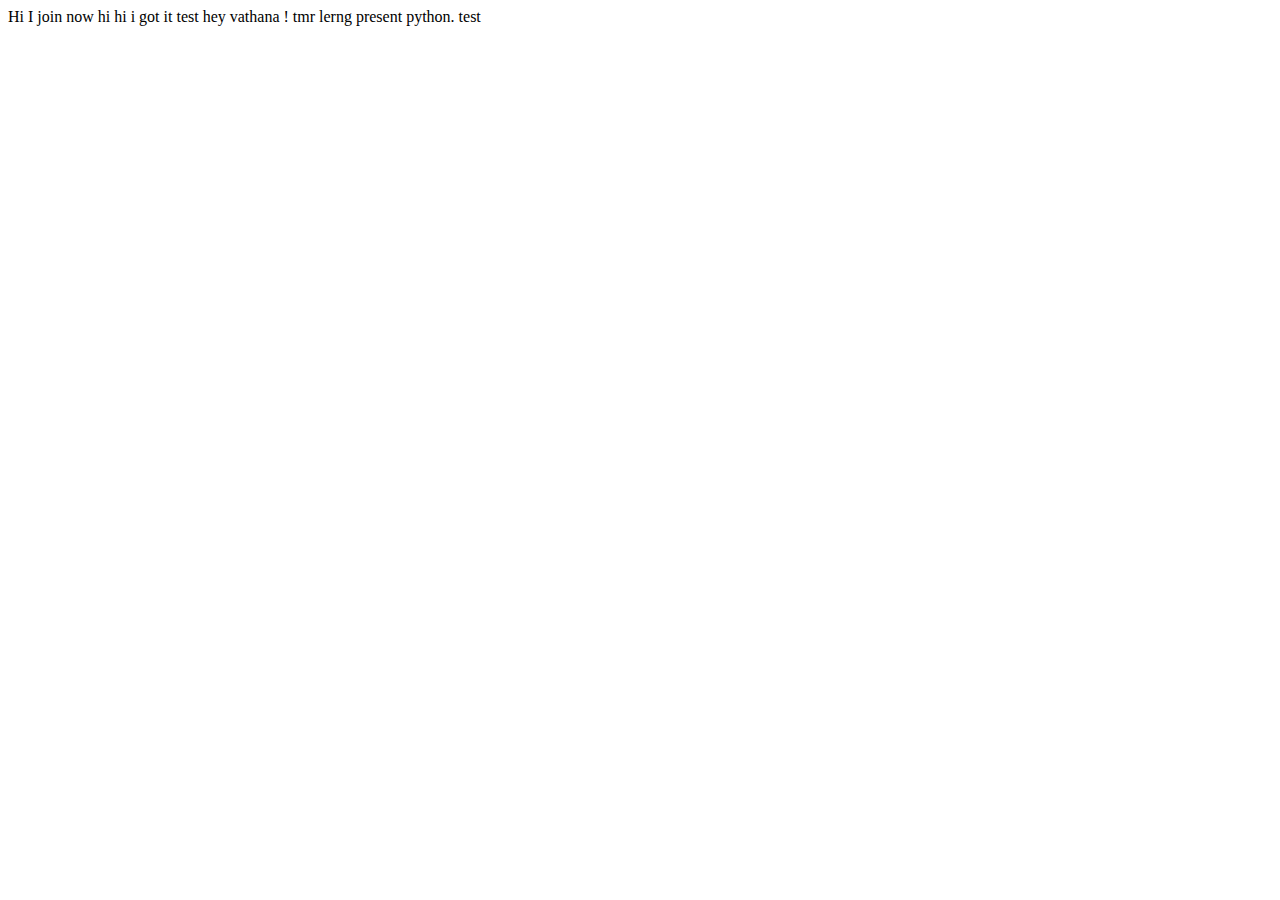
==== index.html @ 23c91378 "Merge branch 'main' of https://github.com/MetSokhcheat/week5" ====
<!DOCTYPE html>
<html lang="en">
<head>
    <meta charset="UTF-8">
    <meta name="viewport" content="width=device-width, initial-scale=1.0">
    <title>Document</title>
</head>
<body>
    Hi
    I join now
    hi hi

    
    i got it
    test

    hey vathana ! tmr lerng present python. 
    test
</body>
</html>
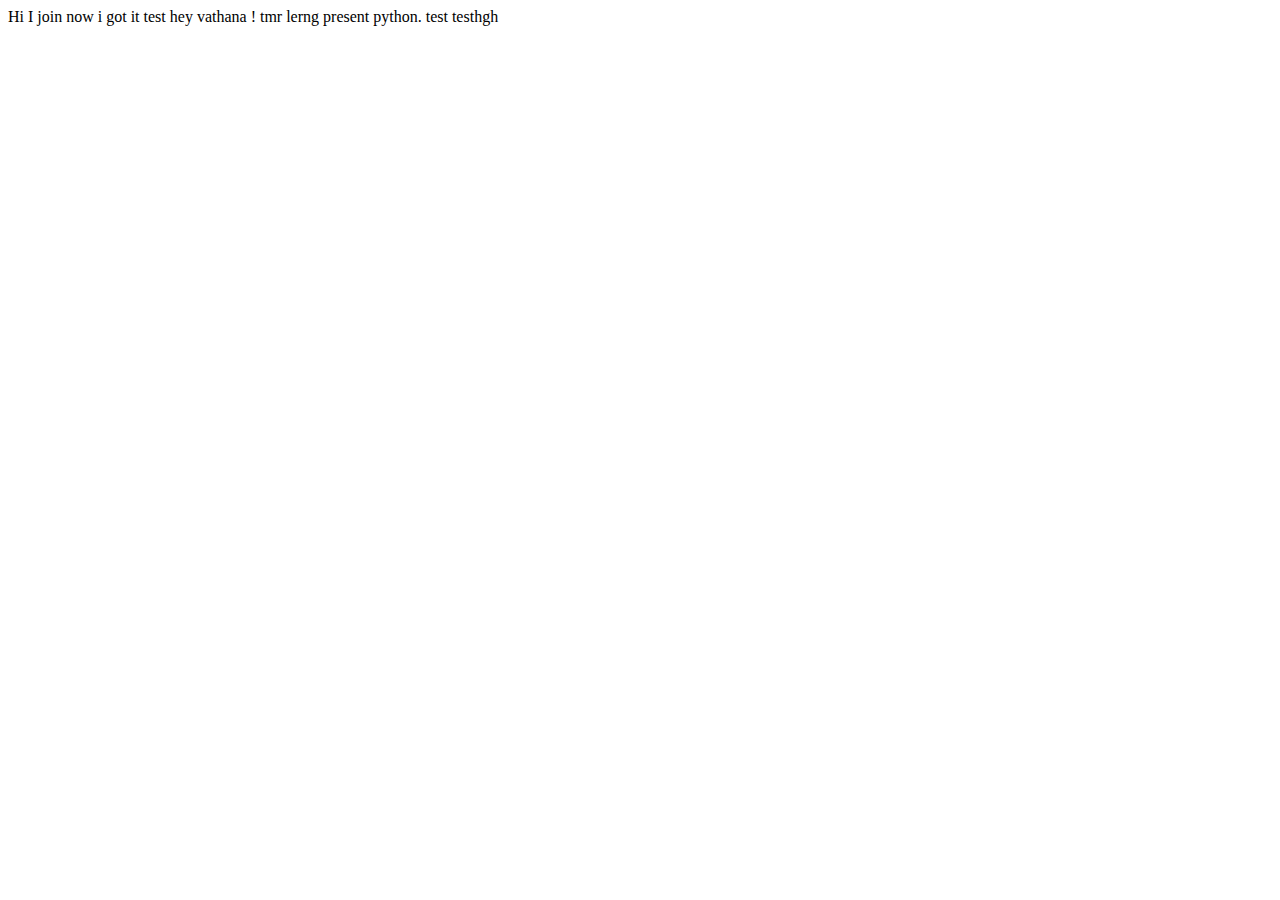
==== commit a538f118: "new" ====
--- a/index.html
+++ b/index.html
@@ -1,20 +1,13 @@
 <!DOCTYPE html>
 <html lang="en">
-<head>
-    <meta charset="UTF-8">
-    <meta name="viewport" content="width=device-width, initial-scale=1.0">
+  <head>
+    <meta charset="UTF-8" />
+    <meta name="viewport" content="width=device-width, initial-scale=1.0" />
     <title>Document</title>
-</head>
-<body>
-    Hi
-    I join now
-    hi hi
-
-    
-    i got it
-    test
-
-    hey vathana ! tmr lerng present python. 
-    test
-</body>
-</html>+  </head>
+  <body>
+    Hi I join now i got it test 
+    hey vathana ! tmr lerng present python. test
+    testhgh
+  </body>
+</html>
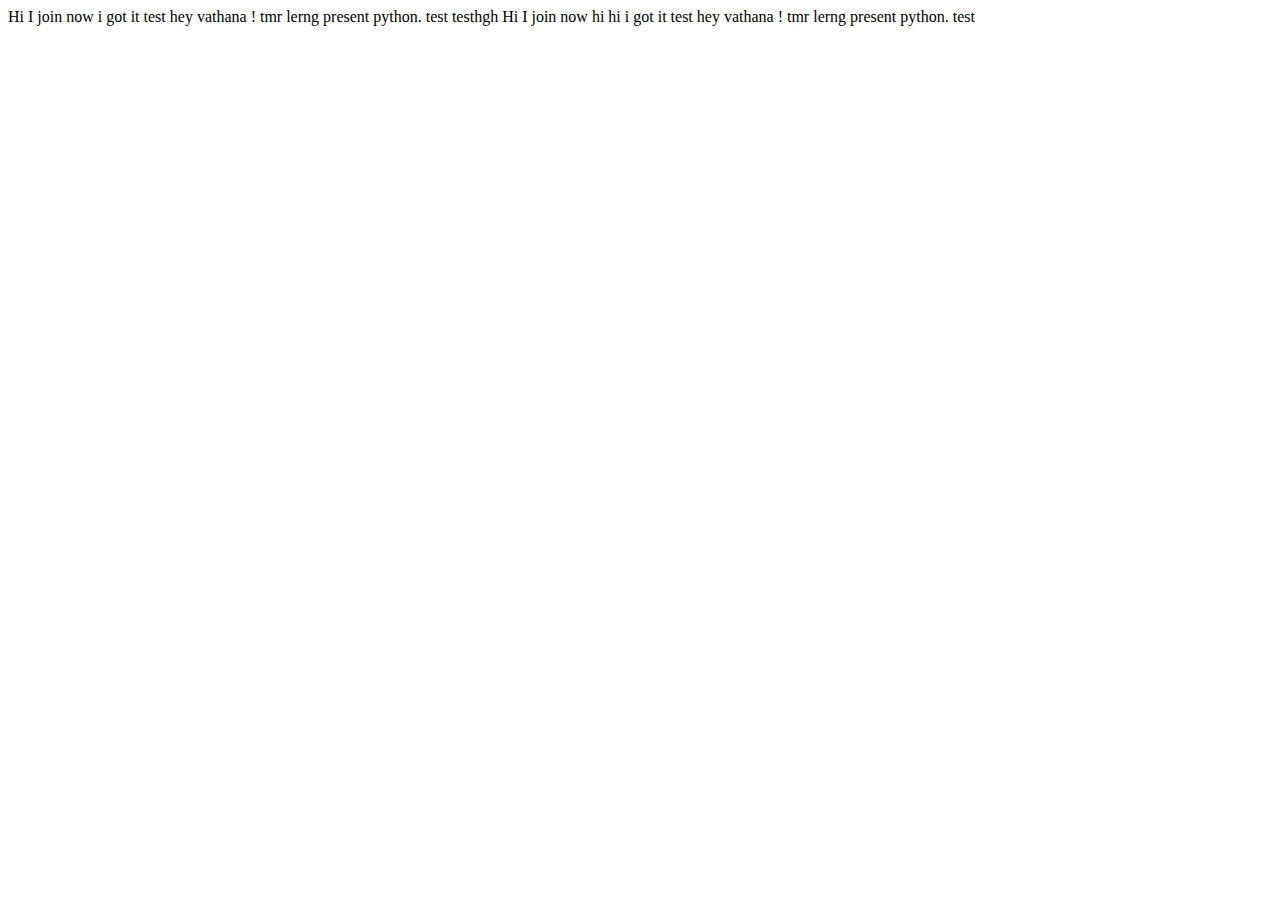
==== commit 8171ec3e: "new" ====
--- a/index.html
+++ b/index.html
@@ -4,10 +4,20 @@
     <meta charset="UTF-8" />
     <meta name="viewport" content="width=device-width, initial-scale=1.0" />
     <title>Document</title>
-  </head>
-  <body>
+</head>
+<body>
     Hi I join now i got it test 
     hey vathana ! tmr lerng present python. test
     testhgh
-  </body>
+    Hi
+    I join now
+    hi hi
+
+    
+    i got it
+    test
+
+    hey vathana ! tmr lerng present python. 
+    test
+</body>
 </html>
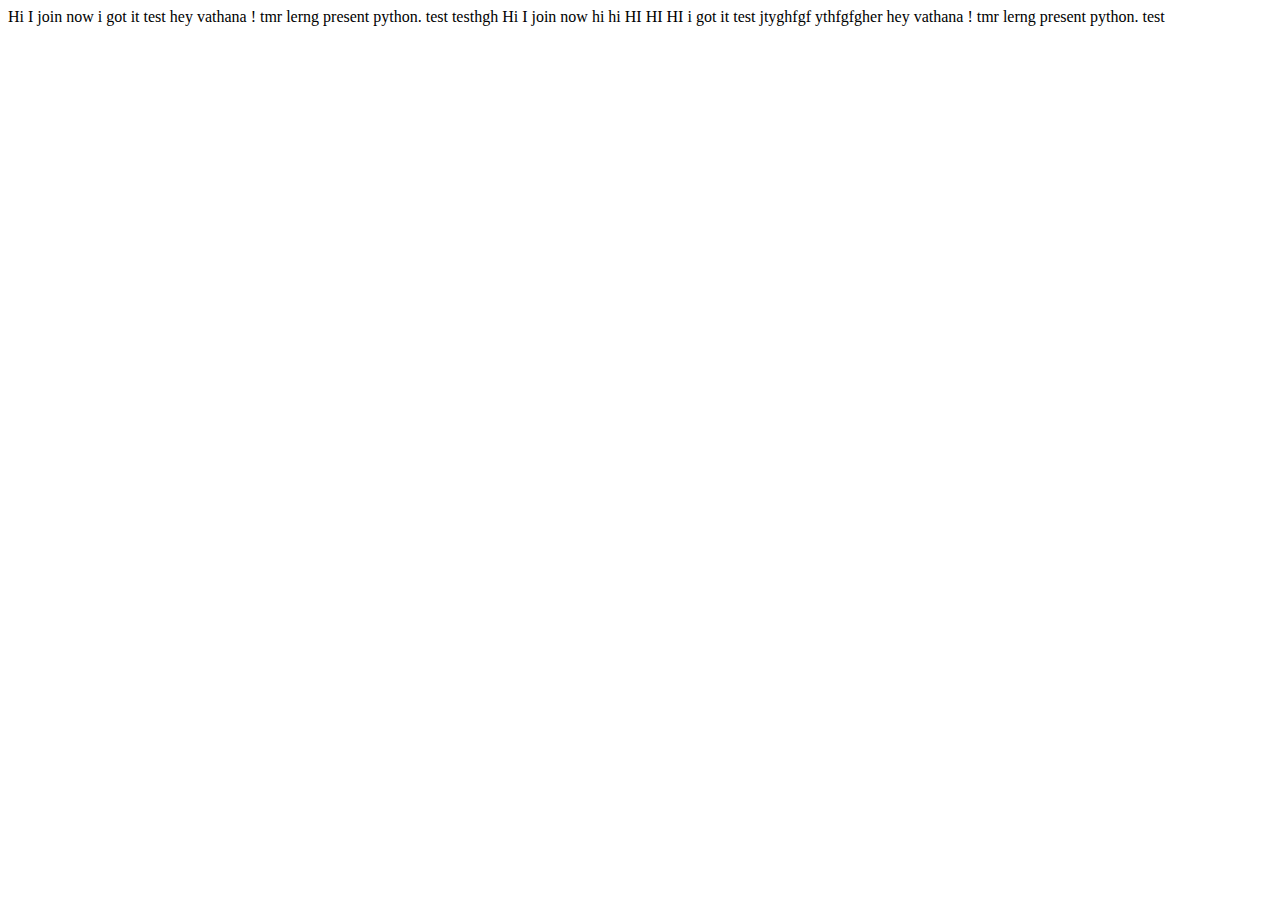
==== commit e2611507: "yes" ====
--- a/index.html
+++ b/index.html
@@ -12,10 +12,12 @@
     Hi
     I join now
     hi hi
-
+ HI HI HI
     
     i got it
     test
+    jtyghfgf
+    ythfgfgher
 
     hey vathana ! tmr lerng present python. 
     test
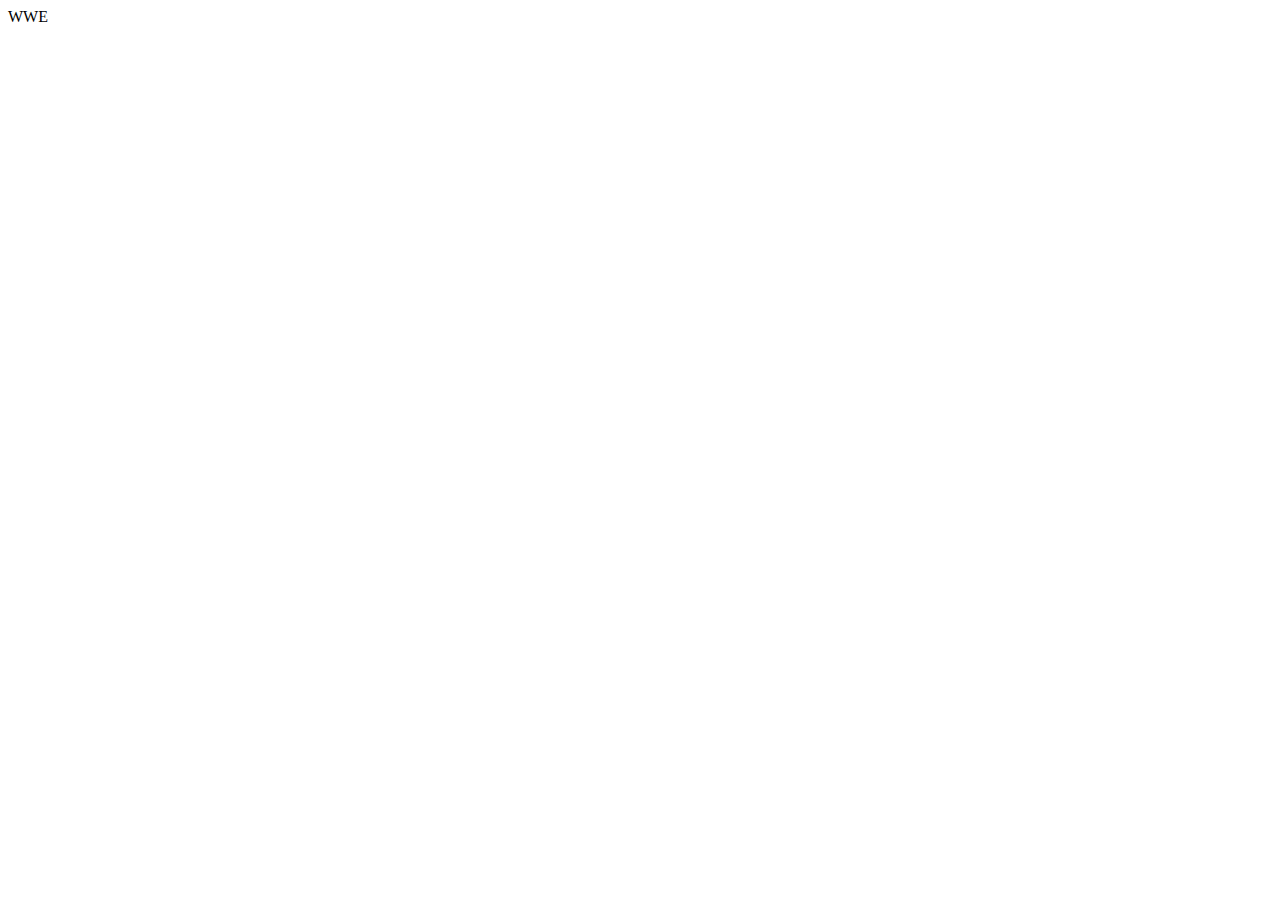
==== commit 1b41c0e5: "To wwe" ====
--- a/index.html
+++ b/index.html
@@ -6,20 +6,7 @@
     <title>Document</title>
 </head>
 <body>
-    Hi I join now i got it test 
-    hey vathana ! tmr lerng present python. test
-    testhgh
-    Hi
-    I join now
-    hi hi
- HI HI HI
-    
-    i got it
-    test
-    jtyghfgf
-    ythfgfgher
 
-    hey vathana ! tmr lerng present python. 
-    test
+  WWE
 </body>
 </html>
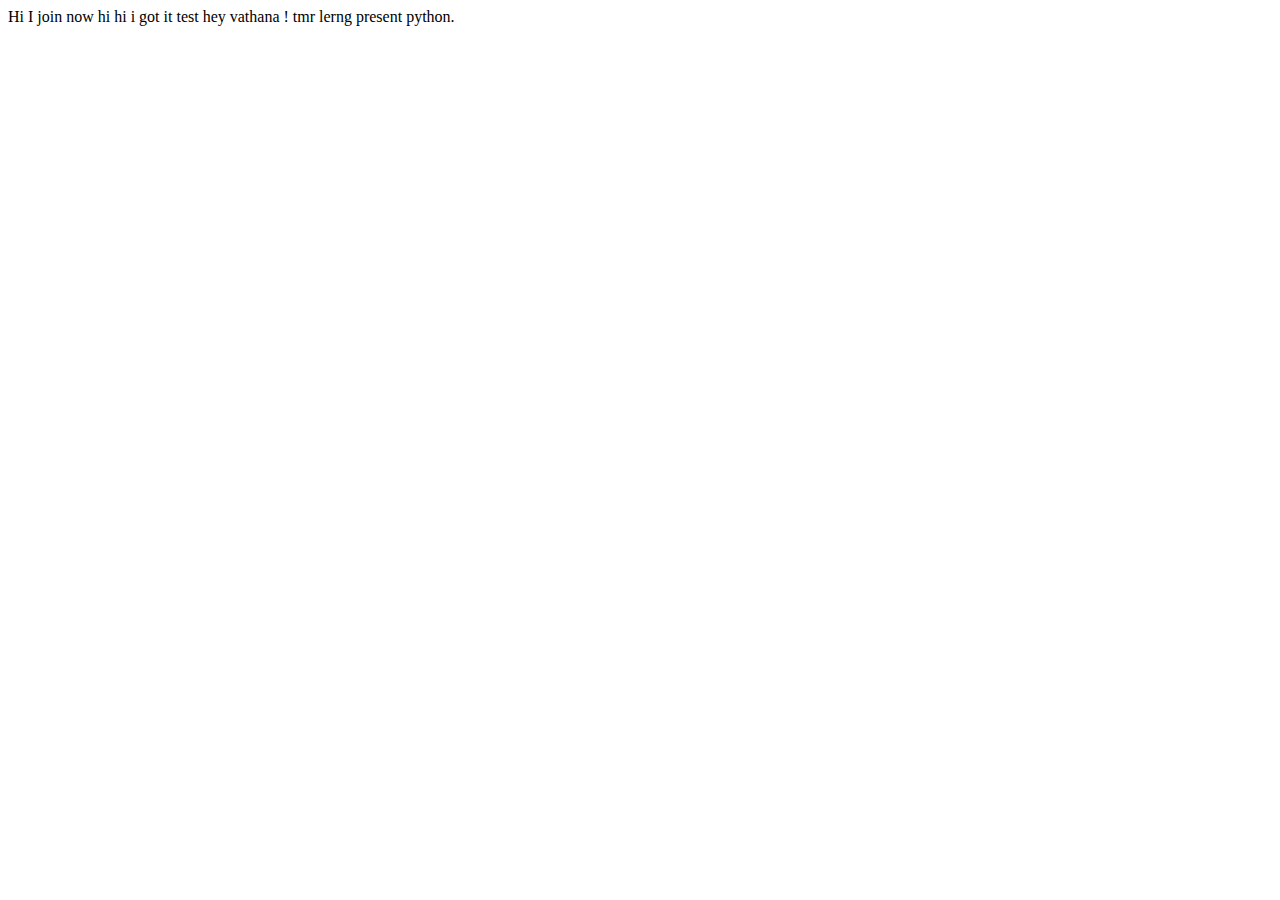
==== commit cfed1fd8: "kk" ====
--- a/index.html
+++ b/index.html
@@ -1,12 +1,17 @@
 <!DOCTYPE html>
 <html lang="en">
-  <head>
-    <meta charset="UTF-8" />
-    <meta name="viewport" content="width=device-width, initial-scale=1.0" />
+<head>
+    <meta charset="UTF-8">
+    <meta name="viewport" content="width=device-width, initial-scale=1.0">
     <title>Document</title>
 </head>
 <body>
+    Hi
+    I join now
+    hi hi
+    i got it
+    test
 
-  WWE
+    hey vathana ! tmr lerng present python. 
 </body>
-</html>
+</html>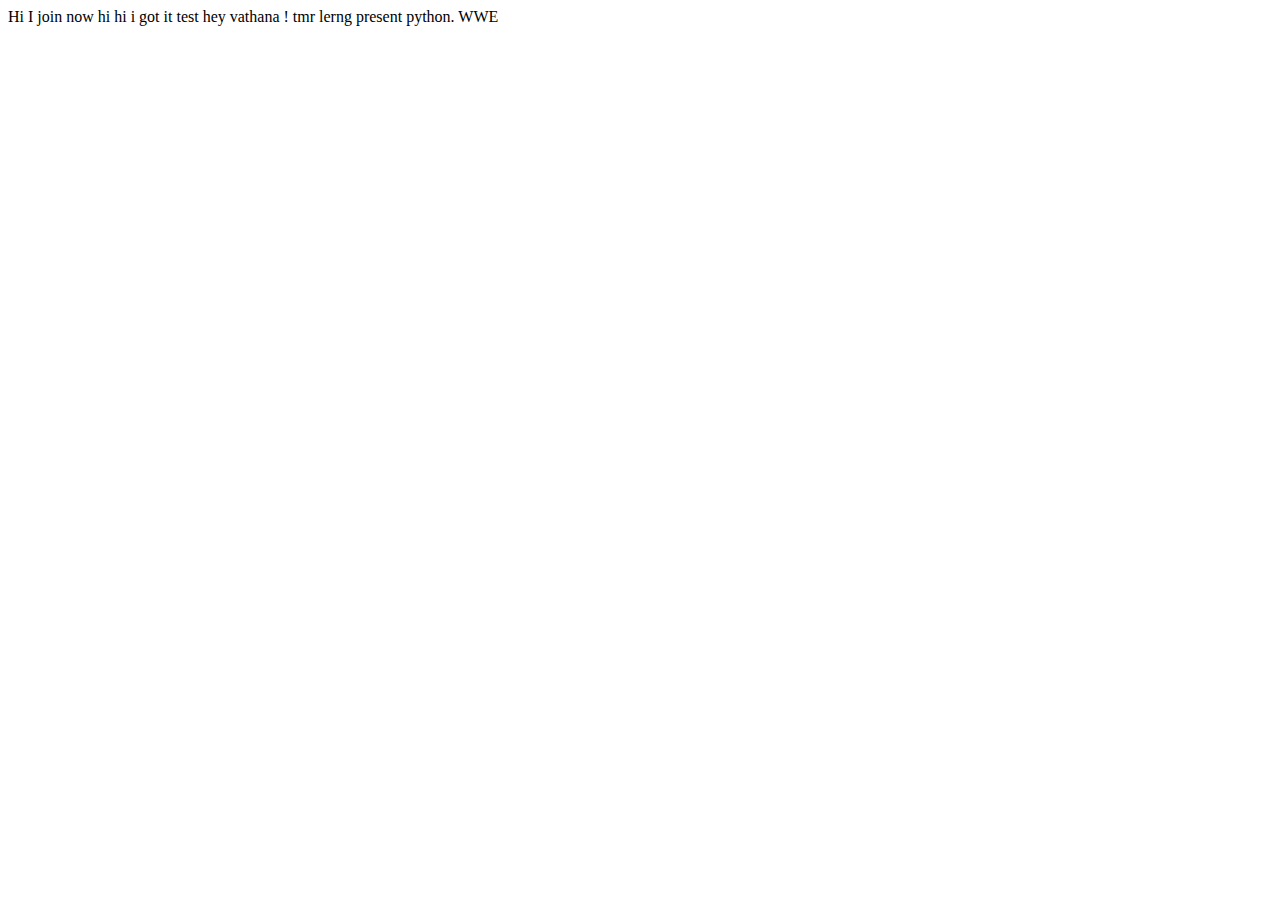
==== commit 6f15e304: "h" ====
--- a/index.html
+++ b/index.html
@@ -1,8 +1,8 @@
 <!DOCTYPE html>
 <html lang="en">
-<head>
-    <meta charset="UTF-8">
-    <meta name="viewport" content="width=device-width, initial-scale=1.0">
+  <head>
+    <meta charset="UTF-8" />
+    <meta name="viewport" content="width=device-width, initial-scale=1.0" />
     <title>Document</title>
 </head>
 <body>
@@ -11,7 +11,7 @@
     hi hi
     i got it
     test
-
     hey vathana ! tmr lerng present python. 
+  WWE
 </body>
-</html>+</html>
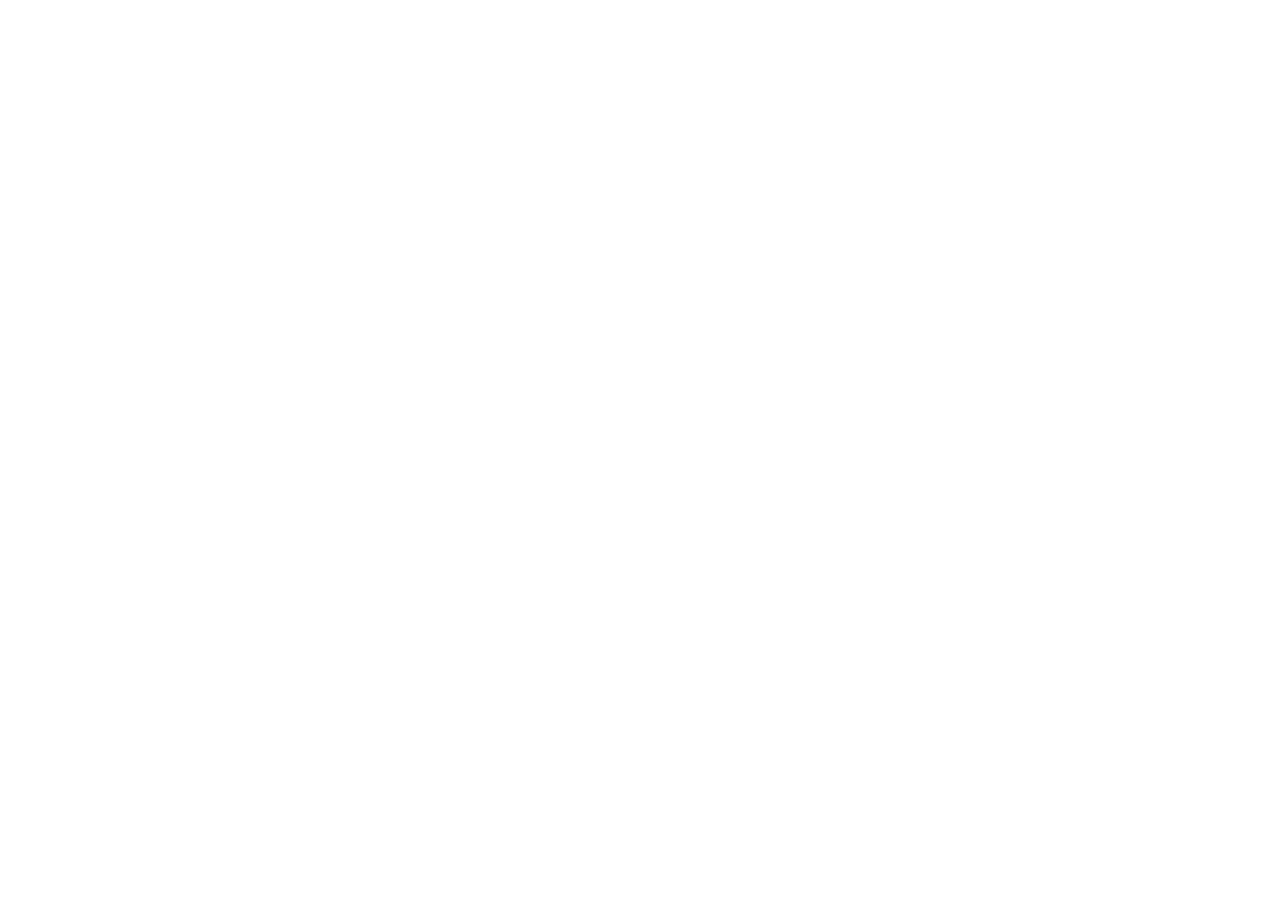
==== commit bde0631b: "h" ====
--- a/index.html
+++ b/index.html
@@ -6,12 +6,5 @@
     <title>Document</title>
 </head>
 <body>
-    Hi
-    I join now
-    hi hi
-    i got it
-    test
-    hey vathana ! tmr lerng present python. 
-  WWE
 </body>
 </html>
